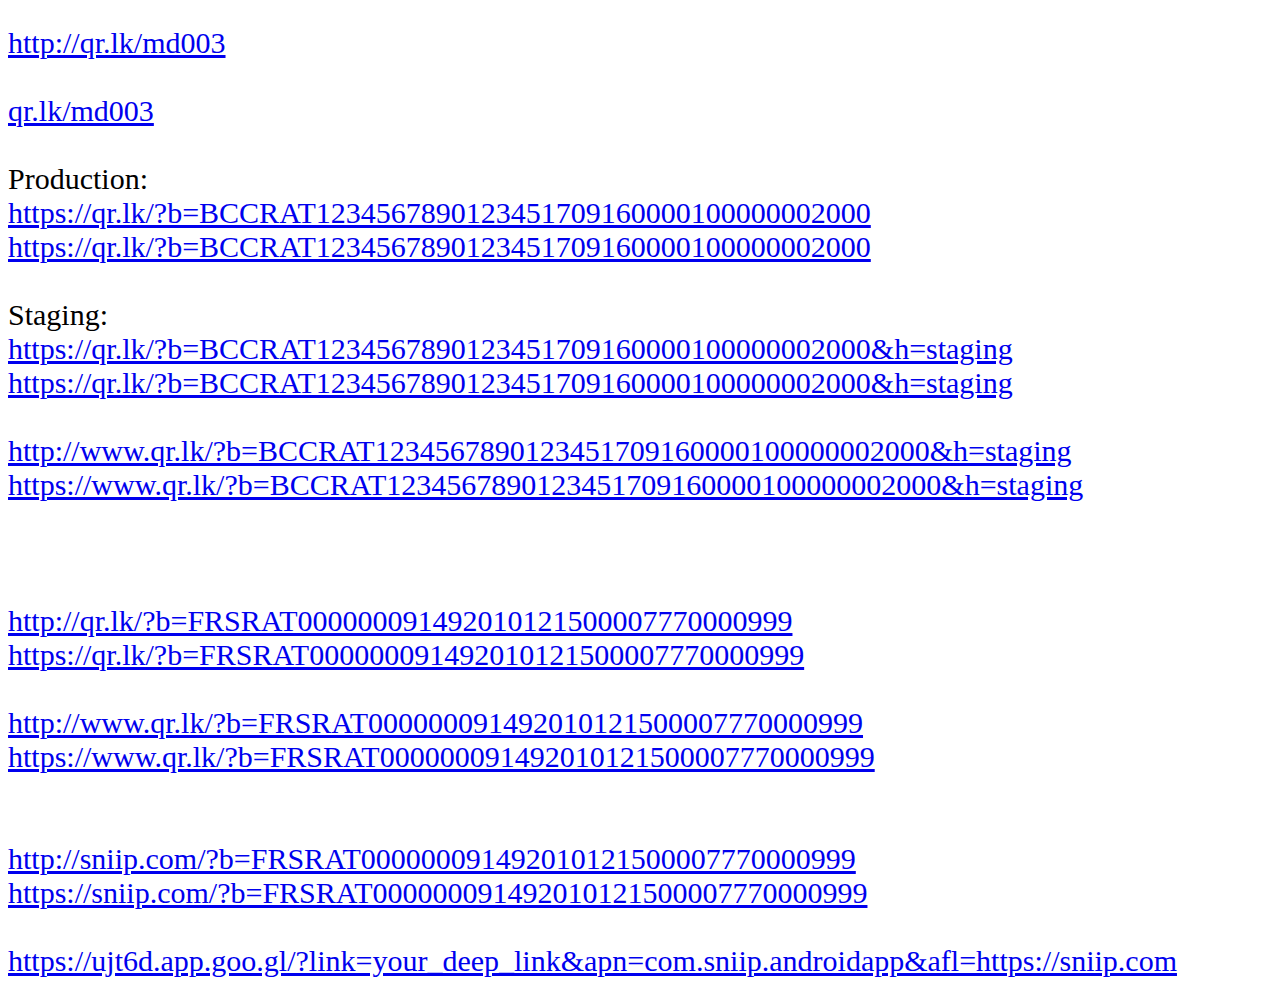
==== index.html @ 741011ba "Create index.html" ====
<!DOCTYPE html>
<html>
<head>
  <style type="text/css"> 
    a {font-size:30px;}
</style>
</head>
<body>
  <br/>
  <a href="http://qr.lk/md003">http://qr.lk/md003<a/>
  <br/>
  <br/>
  <a href="qr.lk/md003">qr.lk/md003<a/>
  <br/>
  <br/>
  Production:<br/> 
  <a href="http://qr.lk/?b=BCCRAT1234567890123451709160000100000002000">https://qr.lk/?b=BCCRAT1234567890123451709160000100000002000<a/>
  <br/>
  <a href="https://qr.lk/?b=BCCRAT1234567890123451709160000100000002000">https://qr.lk/?b=BCCRAT1234567890123451709160000100000002000<a/>
  <br/>
  <br/>
  Staging:<br/> 
  <a href="http://qr.lk/?b=BCCRAT1234567890123451709160000100000002000&h=staging">https://qr.lk/?b=BCCRAT1234567890123451709160000100000002000&h=staging<a/>
  <br/>
  <a href="https://qr.lk/?b=BCCRAT1234567890123451709160000100000002000&h=staging">https://qr.lk/?b=BCCRAT1234567890123451709160000100000002000&h=staging<a/>
  <br/>
  <br/>
  <a href="http://www.qr.lk/?b=BCCRAT1234567890123451709160000100000002000&h=staging">http://www.qr.lk/?b=BCCRAT1234567890123451709160000100000002000&h=staging<a/>
  <br/>
  <a href="https://www.qr.lk/?b=BCCRAT1234567890123451709160000100000002000&h=staging">https://www.qr.lk/?b=BCCRAT1234567890123451709160000100000002000&h=staging<a/>
  <br/>
  <br/>
  <br/>
  <br/>
  <a href="http://qr.lk/?b=FRSRAT000000091492010121500007770000999">http://qr.lk/?b=FRSRAT000000091492010121500007770000999<a/>
  <br/>
  <a href="https://qr.lk/?b=FRSRAT000000091492010121500007770000999">https://qr.lk/?b=FRSRAT000000091492010121500007770000999<a/>
  <br/>
  <br/>
  <a href="http://www.qr.lk/?b=FRSRAT000000091492010121500007770000999">http://www.qr.lk/?b=FRSRAT000000091492010121500007770000999<a/>
  <br/>
  <a href="https://www.qr.lk/?b=FRSRAT000000091492010121500007770000999">https://www.qr.lk/?b=FRSRAT000000091492010121500007770000999<a/>
  <br/>
  <br/>
  <br/>
  <a href="http://sniip.com/?b=FRSRAT000000091492010121500007770000999">http://sniip.com/?b=FRSRAT000000091492010121500007770000999<a/>
  <br/>
  <a href="https://sniip.com/?b=FRSRAT000000091492010121500007770000999">https://sniip.com/?b=FRSRAT000000091492010121500007770000999<a/>
  <br/>
  <br/>
  <a href="https://ujt6d.app.goo.gl/?link=your_deep_link&apn=com.sniip.androidapp&afl=https://sniip.com">https://ujt6d.app.goo.gl/?link=your_deep_link&apn=com.sniip.androidapp&afl=https://sniip.com</a>

</body>
</html>
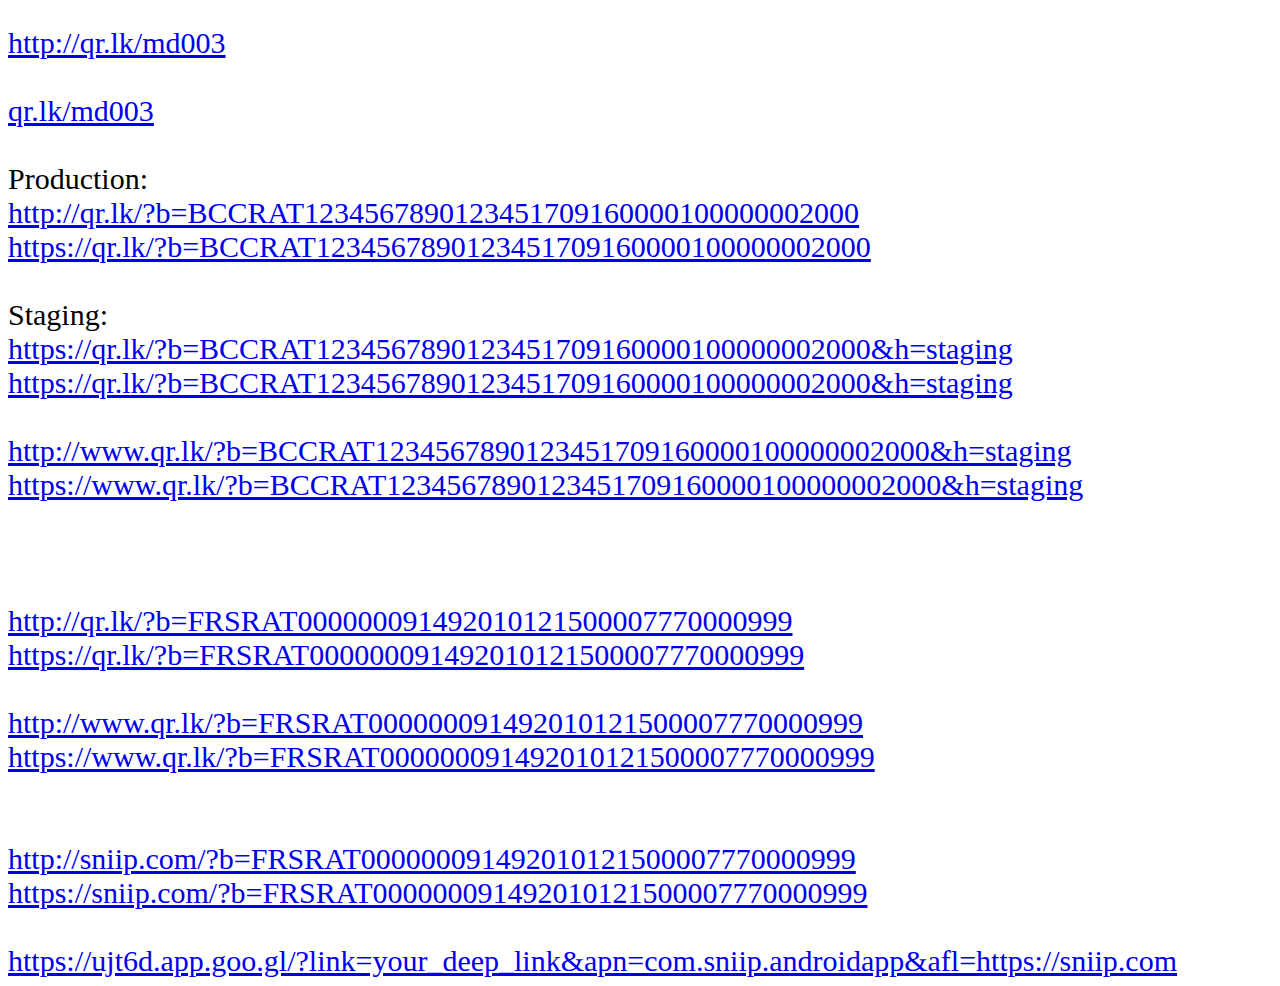
==== commit 8589eb9e: "Update index.html" ====
--- a/index.html
+++ b/index.html
@@ -14,7 +14,7 @@
   <br/>
   <br/>
   Production:<br/> 
-  <a href="http://qr.lk/?b=BCCRAT1234567890123451709160000100000002000">https://qr.lk/?b=BCCRAT1234567890123451709160000100000002000<a/>
+  <a href="http://qr.lk/?b=BCCRAT1234567890123451709160000100000002000">http://qr.lk/?b=BCCRAT1234567890123451709160000100000002000<a/>
   <br/>
   <a href="https://qr.lk/?b=BCCRAT1234567890123451709160000100000002000">https://qr.lk/?b=BCCRAT1234567890123451709160000100000002000<a/>
   <br/>
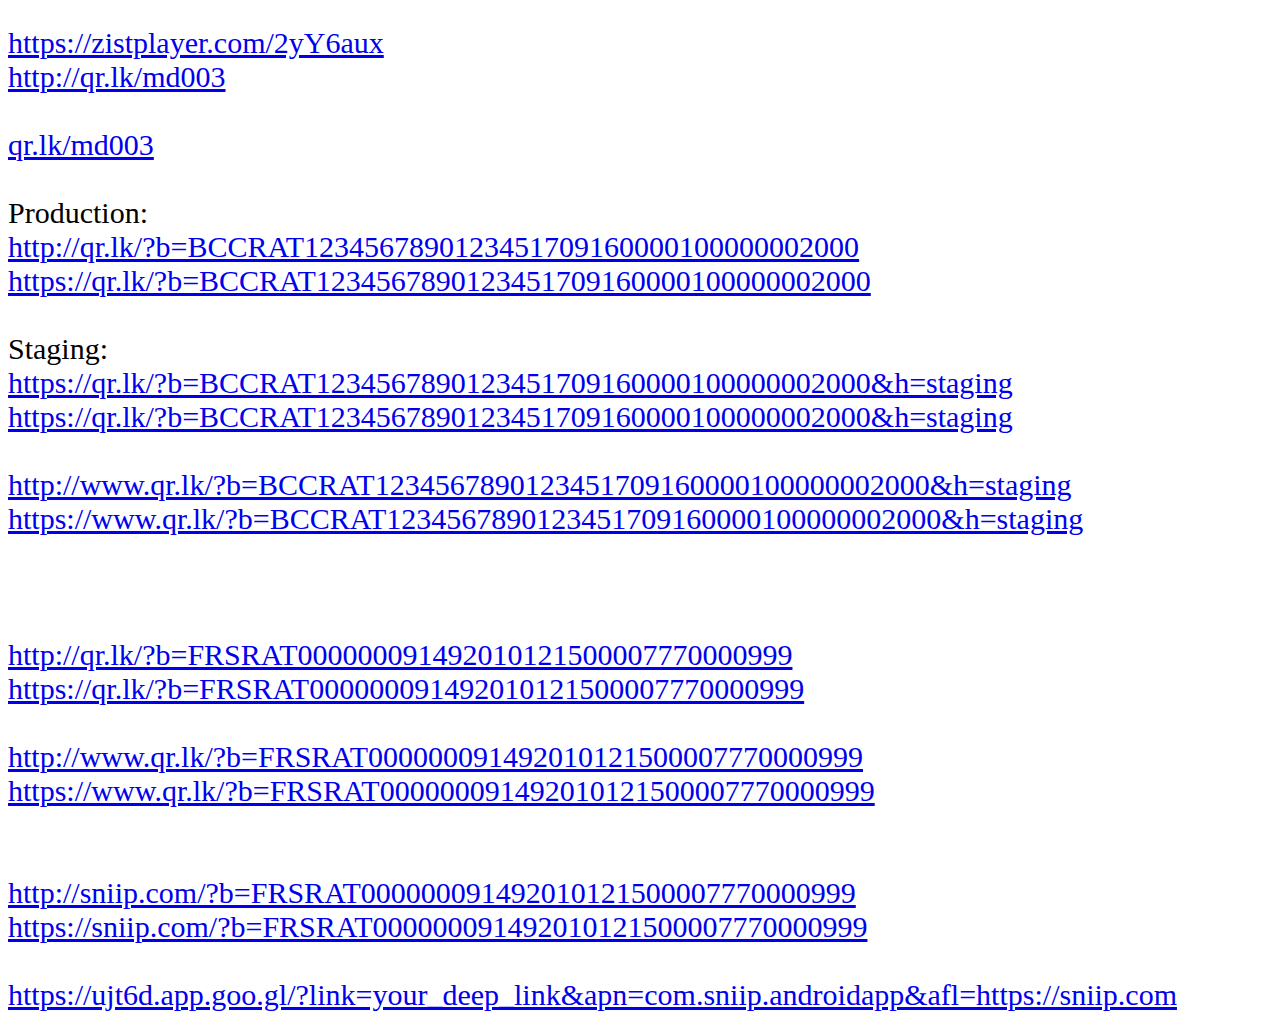
==== commit a148b560: "Update index.html" ====
--- a/index.html
+++ b/index.html
@@ -6,6 +6,8 @@
 </style>
 </head>
 <body>
+  <br/>
+  <a href="https://zistplayer.com/2yY6aux">https://zistplayer.com/2yY6aux<a/>
   <br/>
   <a href="http://qr.lk/md003">http://qr.lk/md003<a/>
   <br/>
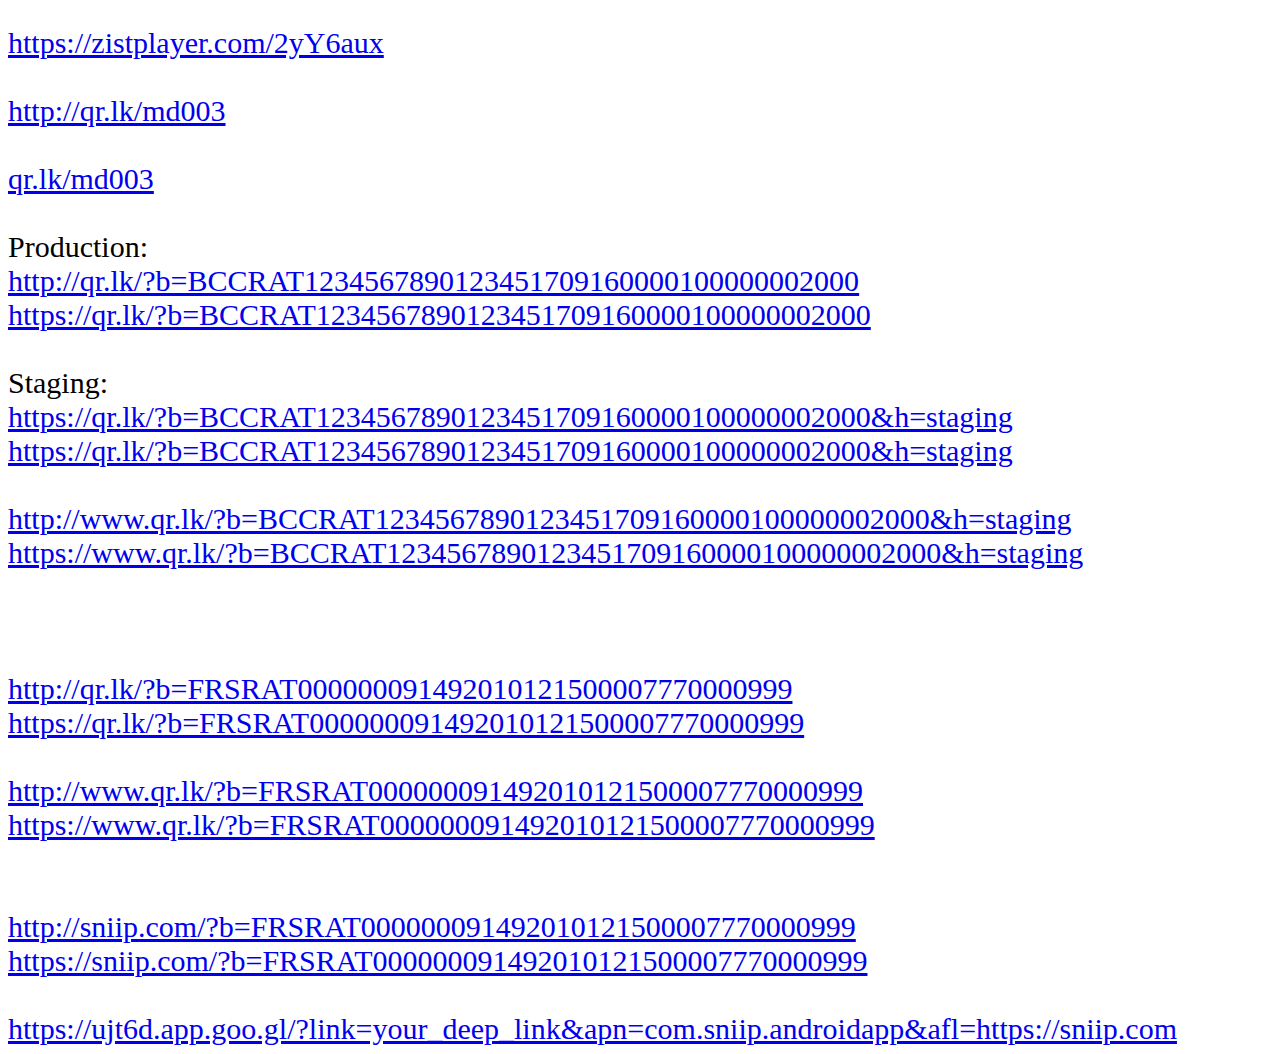
==== commit f8ce5dbd: "Update index.html" ====
--- a/index.html
+++ b/index.html
@@ -8,6 +8,7 @@
 <body>
   <br/>
   <a href="https://zistplayer.com/2yY6aux">https://zistplayer.com/2yY6aux<a/>
+  <br/>
   <br/>
   <a href="http://qr.lk/md003">http://qr.lk/md003<a/>
   <br/>
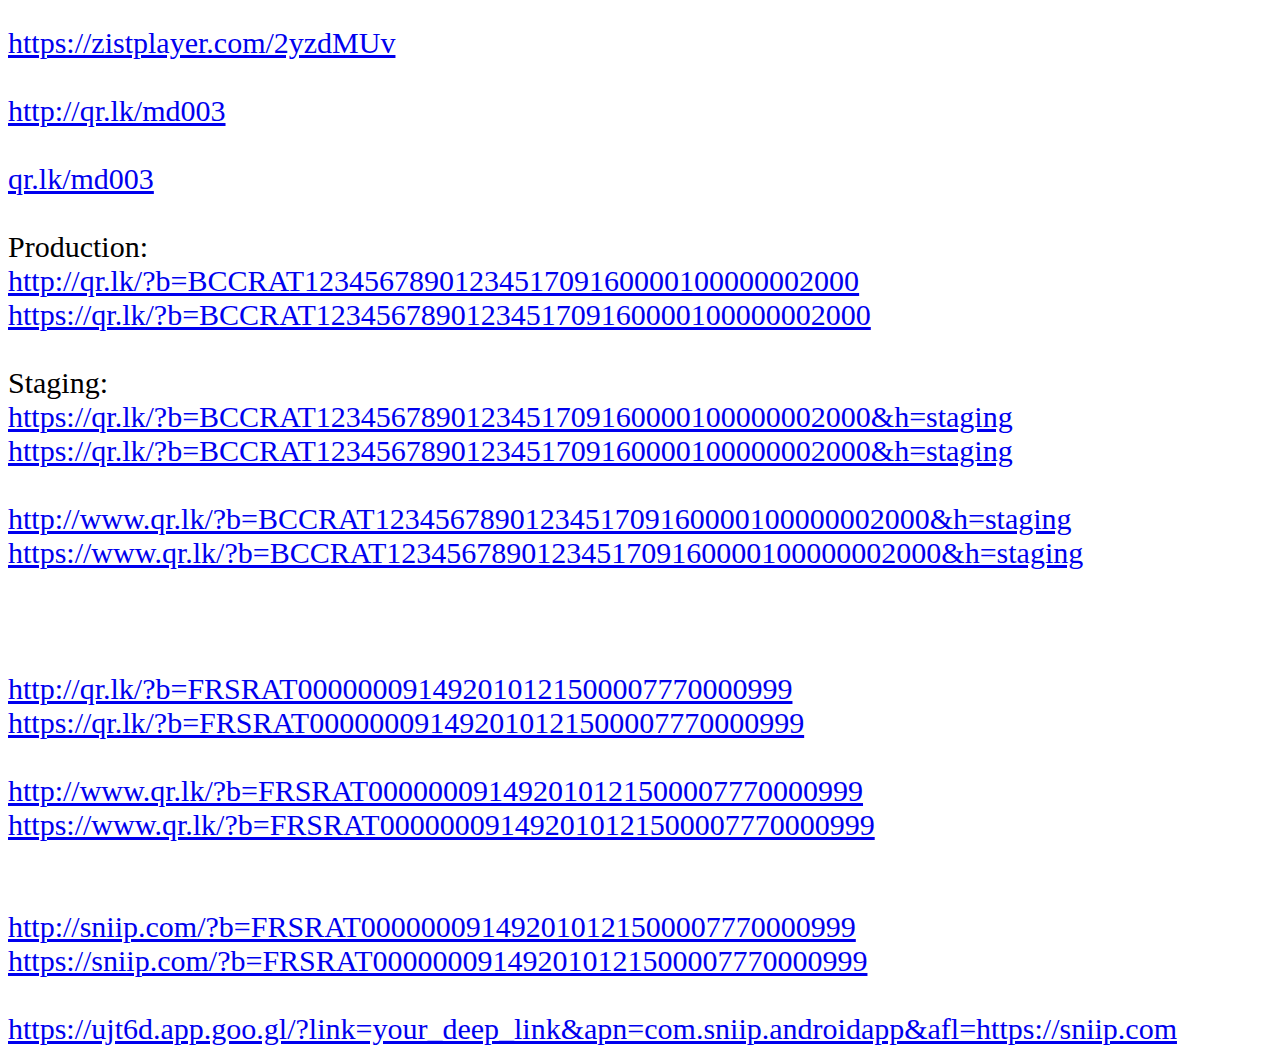
==== commit 052772b7: "Update index.html" ====
--- a/index.html
+++ b/index.html
@@ -7,7 +7,7 @@
 </head>
 <body>
   <br/>
-  <a href="https://zistplayer.com/2yY6aux">https://zistplayer.com/2yY6aux<a/>
+  <a href="https://zistplayer.com/2yzdMUv">https://zistplayer.com/2yzdMUv<a/>
   <br/>
   <br/>
   <a href="http://qr.lk/md003">http://qr.lk/md003<a/>
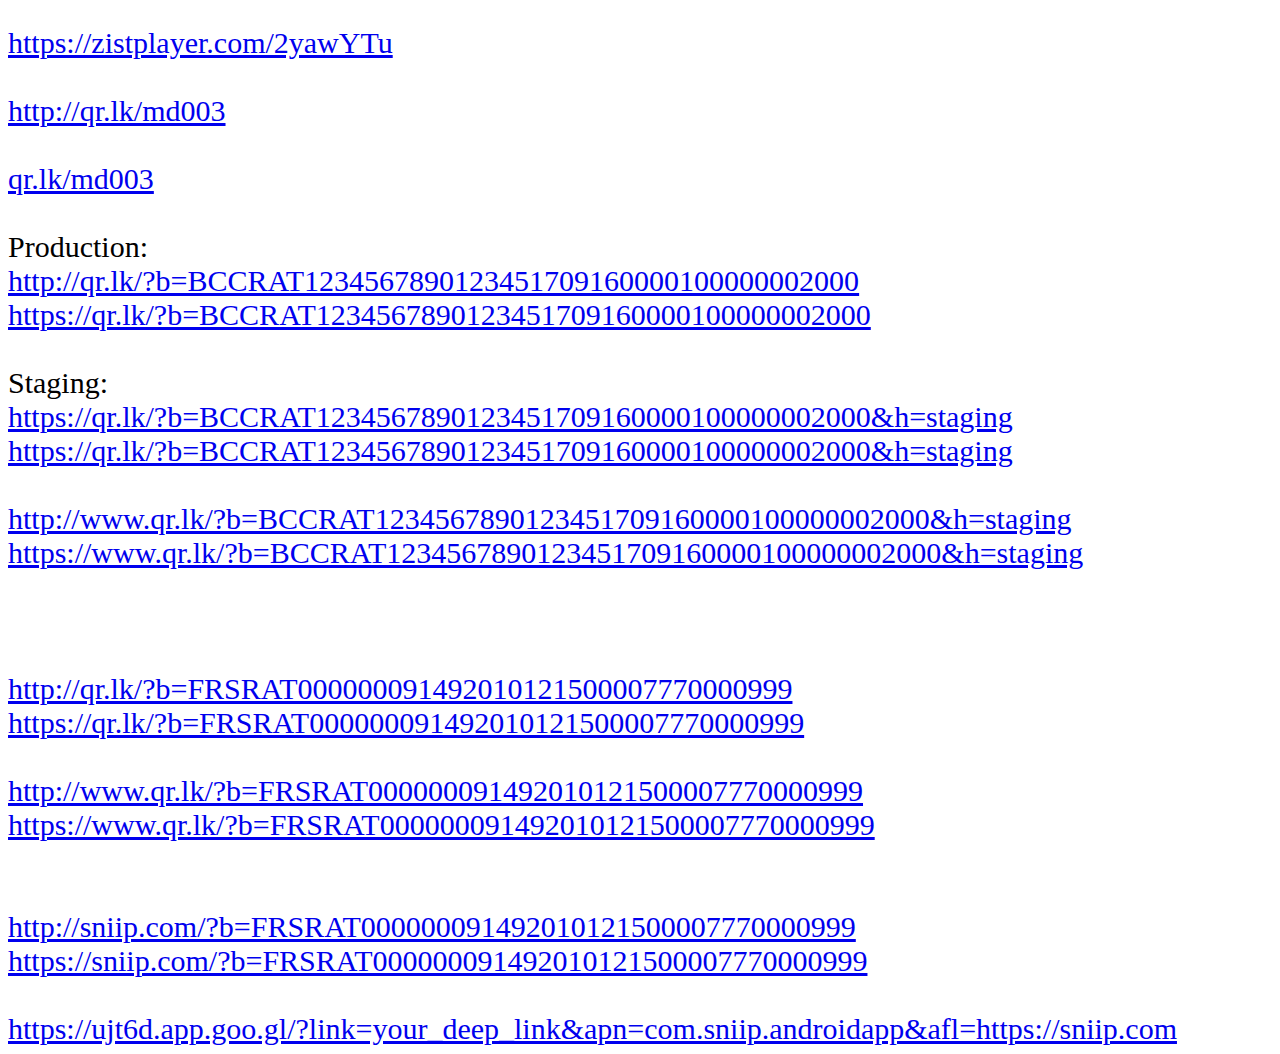
==== commit 8a7654cc: "Update index.html" ====
--- a/index.html
+++ b/index.html
@@ -7,7 +7,7 @@
 </head>
 <body>
   <br/>
-  <a href="https://zistplayer.com/2yzdMUv">https://zistplayer.com/2yzdMUv<a/>
+  <a href="https://zistplayer.com/2yawYTu">https://zistplayer.com/2yawYTu<a/>
   <br/>
   <br/>
   <a href="http://qr.lk/md003">http://qr.lk/md003<a/>
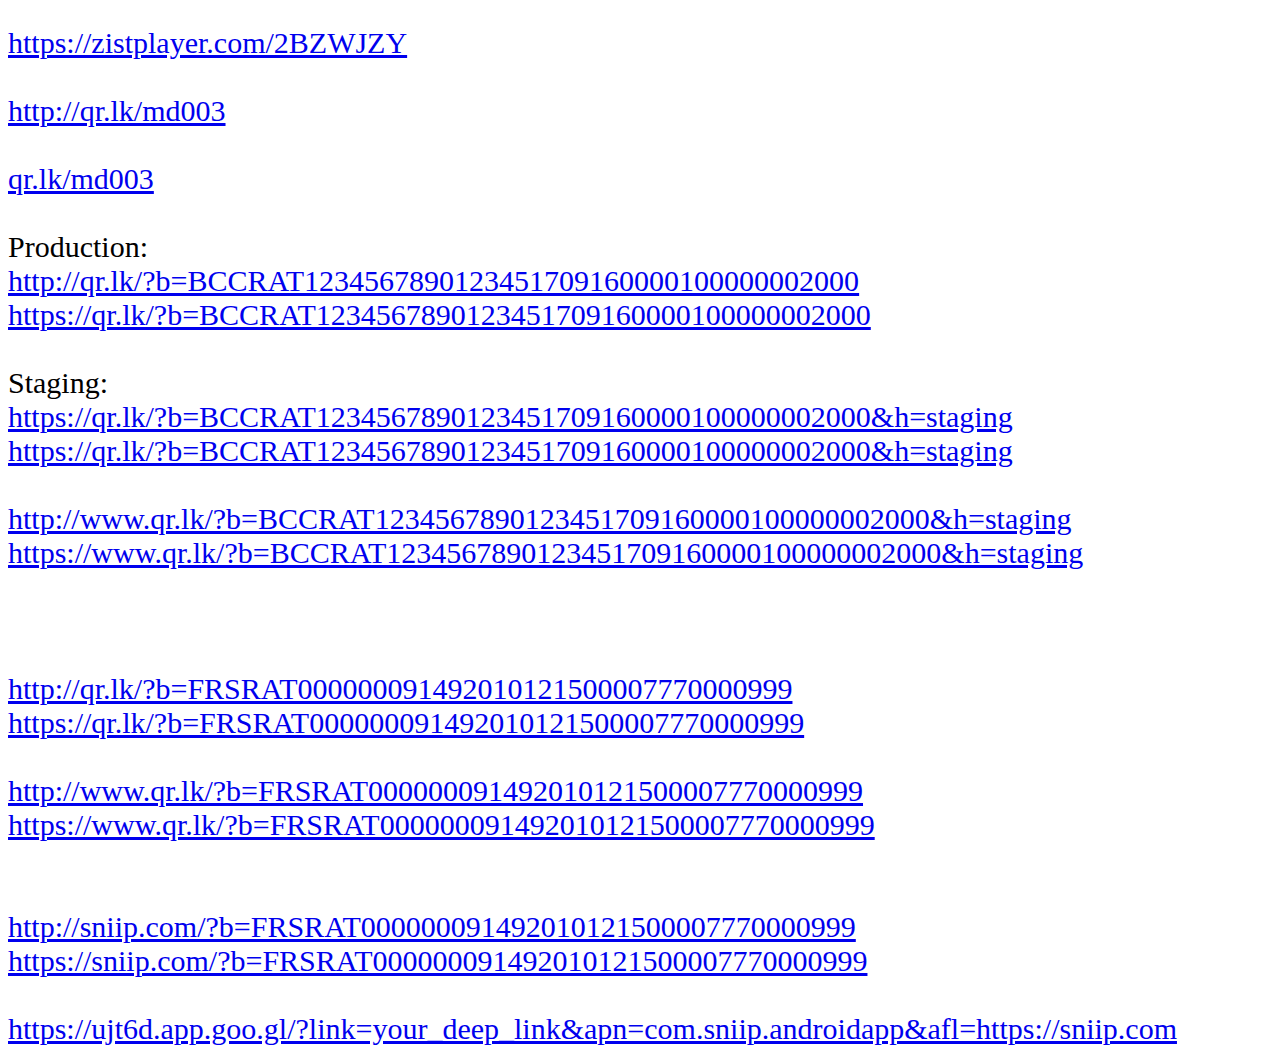
==== commit bfdf71ca: "Update index.html" ====
--- a/index.html
+++ b/index.html
@@ -7,7 +7,7 @@
 </head>
 <body>
   <br/>
-  <a href="https://zistplayer.com/2yawYTu">https://zistplayer.com/2yawYTu<a/>
+  <a href="https://zistplayer.com/2BZWJZY">https://zistplayer.com/2BZWJZY<a/>
   <br/>
   <br/>
   <a href="http://qr.lk/md003">http://qr.lk/md003<a/>
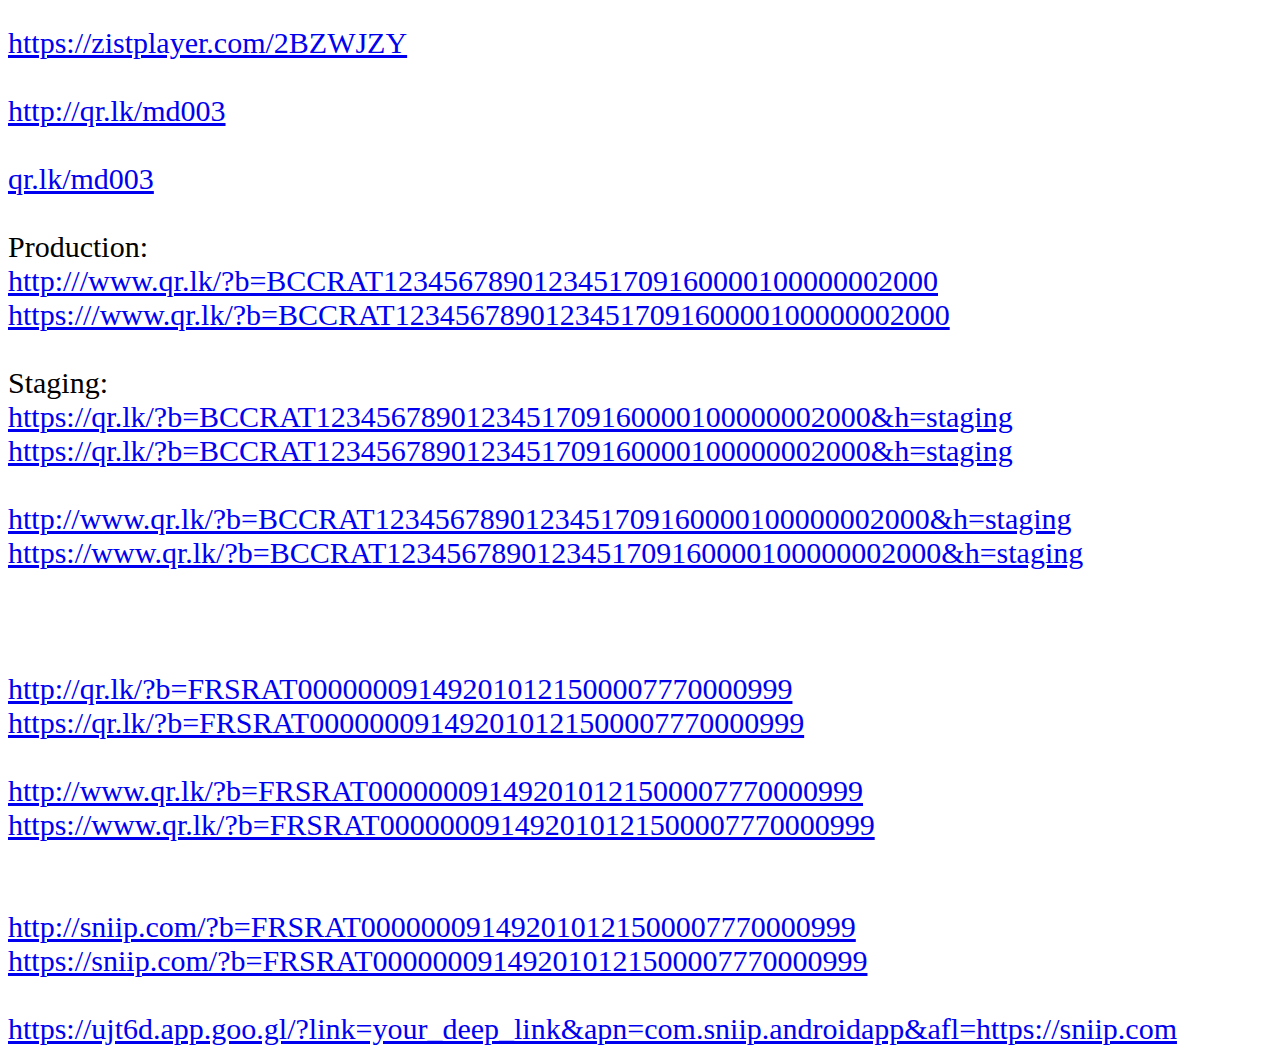
==== commit 17e7ad7f: "Update index.html" ====
--- a/index.html
+++ b/index.html
@@ -17,9 +17,9 @@
   <br/>
   <br/>
   Production:<br/> 
-  <a href="http://qr.lk/?b=BCCRAT1234567890123451709160000100000002000">http://qr.lk/?b=BCCRAT1234567890123451709160000100000002000<a/>
+  <a href="http:///www.qr.lk/?b=BCCRAT1234567890123451709160000100000002000">http:///www.qr.lk/?b=BCCRAT1234567890123451709160000100000002000<a/>
   <br/>
-  <a href="https://qr.lk/?b=BCCRAT1234567890123451709160000100000002000">https://qr.lk/?b=BCCRAT1234567890123451709160000100000002000<a/>
+  <a href="https://www.qr.lk/?b=BCCRAT1234567890123451709160000100000002000">https:///www.qr.lk/?b=BCCRAT1234567890123451709160000100000002000<a/>
   <br/>
   <br/>
   Staging:<br/> 
